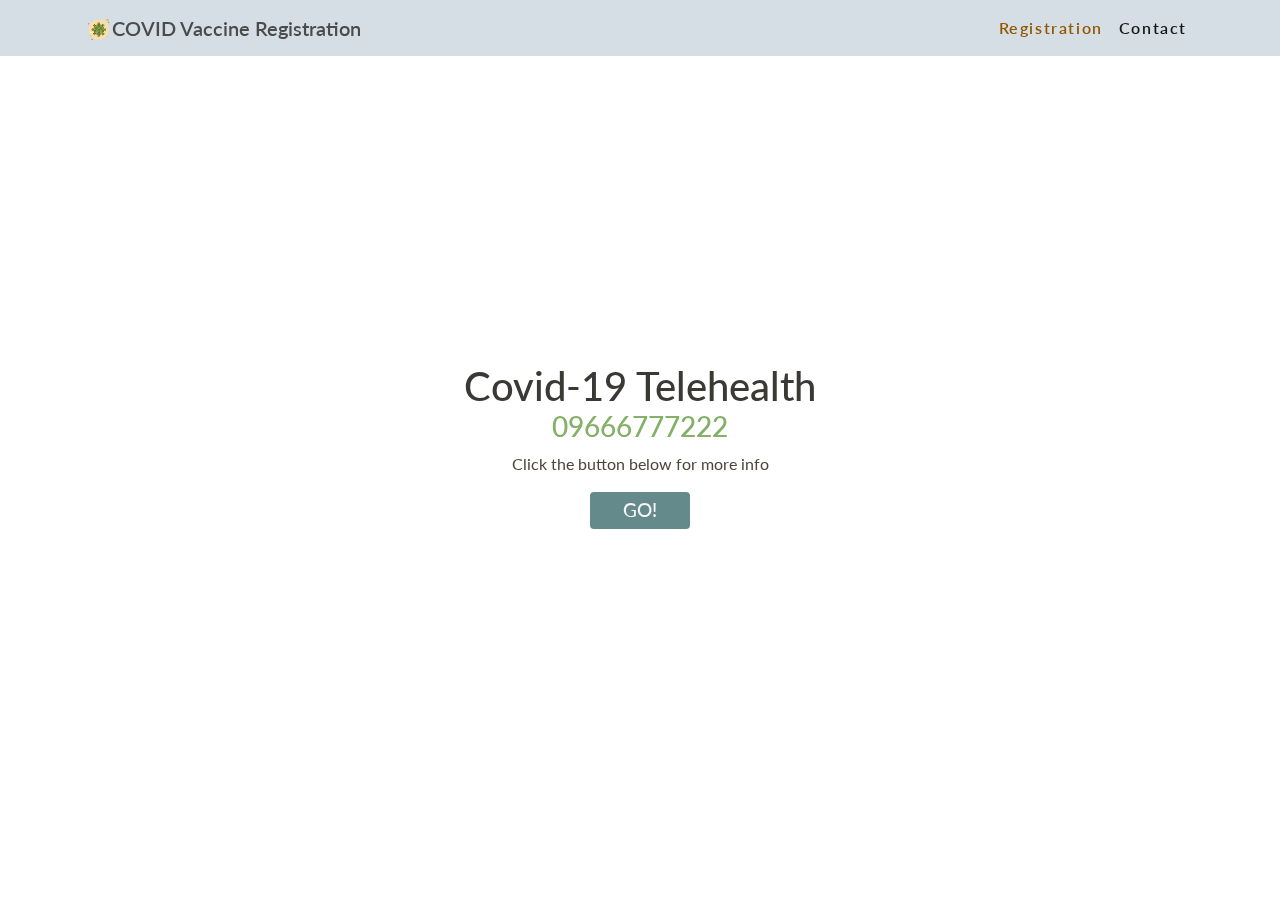
==== contact.html @ dded4750 "half" ====
<!DOCTYPE html>
<html lang="en">

<head>
    <meta charset="UTF-8">
    <meta http-equiv="X-UA-Compatible" content="IE=edge">
    <meta name="viewport" content="width=device-width, initial-scale=1.0">
    <link rel="stylesheet" href="https://maxcdn.bootstrapcdn.com/bootstrap/4.0.0/css/bootstrap.min.css"
        integrity="sha384-Gn5384xqQ1aoWXA+058RXPxPg6fy4IWvTNh0E263XmFcJlSAwiGgFAW/dAiS6JXm" crossorigin="anonymous">
    <title>CVR-Contact</title>
    <link rel="shortcut icon" href="img/coronavirus_50px.png" type="image/x-icon">
    <link rel="stylesheet" href="style.css">
</head>

<body>
    <nav class="navbar fixed-top navbar-expand-lg navbar-light bg-light">
        <div class='container'>
            <a style='letter-spacing: 0rem !important;' class="navbar-brand" href="index.html">
                <img src="img/coronavirus_50px.png" alt="" width="27" class="d-inline-block align-text-top">COVID
                Vaccine Registration
            </a>
            <button class="navbar-toggler" type="button" data-toggle="collapse" data-target="#navbarSupportedContent"
                aria-controls="navbarSupportedContent" aria-expanded="false" aria-label="Toggle navigation">
                <span class="navbar-toggler-icon"></span>
            </button>

            <div class="collapse navbar-collapse" id="navbarSupportedContent">
                <ul class="navbar-nav ml-auto">
                    <li class="nav-item">
                        <a class="nav-link" href="index.html">
                            <?html

$con = mysqli_connect('localhost', 'root');

if($con)
{
    echo 'Home';
}
else
{
    echo 'No connection';
}

?>
                        </a>
                    </li>
                    <li class="nav-item">
                        <a class="nav-link" href="registration.html">Registration</a>
                    </li>
                    <li class="nav-item active">
                        <a class="nav-link" href="contact.html">Contact</a>
                    </li>
                </ul>
            </div>
        </div>
    </nav>


    <div id='carouselExampleIndicators' class='carousel slide' data-ride='carousel' data-interval='7000'>
        <div class='carousel-inner' role='listbox'>
            <div class='carousel-item active' style='background-image: url(img/c10.jpg);'>
                <div style='position: absolute; top: 38%;' class='carousel-caption text-design text-center'>
                    <h1 style='color: #3a3934; margin-bottom: 0%;'>Covid-19 Telehealth</h1>
                    <h3 style='color: #84b068;'>09666777222</h3>
                    <p style='color: #4e4538;'>Click the button below for more info</P>
                    <a href="https://surokkha.gov.bd/"><button style='background-color: #658a8b; margin-top: 0%;'
                            type='submit' id="login_button" class="button"><span>GO!</span></button></a>
                </div>
            </div>
        </div>
    </div>
    </div>

    <script src="https://code.jquery.com/jquery-3.2.1.slim.min.js"
        integrity="sha384-KJ3o2DKtIkvYIK3UENzmM7KCkRr/rE9/Qpg6aAZGJwFDMVNA/GpGFF93hXpG5KkN"
        crossorigin="anonymous"></script>
    <script src="https://cdnjs.cloudflare.com/ajax/libs/popper.js/1.12.9/umd/popper.min.js"
        integrity="sha384-ApNbgh9B+Y1QKtv3Rn7W3mgPxhU9K/ScQsAP7hUibX39j7fakFPskvXusvfa0b4Q"
        crossorigin="anonymous"></script>
    <script src="https://maxcdn.bootstrapcdn.com/bootstrap/4.0.0/js/bootstrap.min.js"
        integrity="sha384-JZR6Spejh4U02d8jOt6vLEHfe/JQGiRRSQQxSfFWpi1MquVdAyjUar5+76PVCmYl"
        crossorigin="anonymous"></script>
</body>

</html>
---- style.css ----
@import url('https://fonts.googleapis.com/css2?family=Lato:wght@400;700&display=swap');

body
{
    overflow-x: hidden;
    font-family: 'Lato', sans-serif;
}
.navbar-brand
{
    color: rgb(75, 75, 75) !important;
}
.navbar
{
    /*text-transform: uppercase;*/
    font-weight: 600;
    font-size: 1rem;
    letter-spacing: .1rem;
    background: rgb(185, 199, 212, .6) !important;
}
.navbar-light .navbar-nav .nav-link
{
    color: rgb(146, 88, 0);
}
.navbar-light .navbar-nav .nav-link.active,
.navbar-light .navbar-nav .nav-link:hover
{
    color: #9b3636
}
.carousel-item
{ 
    margin-top: 0%;
    height: 100vh;
    background-size: cover;
    background-position: top center;
    width: 100%;
}
.carousel-item:before
{
    content: '';
    position: absolute;
    left: 0;
    top: 0;
    width: 100%;
    min-height: 100%;
    z-index: -1;
}
.carousel-item .container{
    position: absolute;
    left: 50%;
    top: 50%;
    transform: translate(-50%,-50%);
    text-align: center;
}
/*
.carousel-caption
{
    position: absolute;
    top: 38%;
}
or
{
    position: absolute;
    -webkit-transform: translateY(50%);
    -ms-transform: translateY(-50%);
    transform: translateY(-50%);
    top: 50%;
} */ 







.registration_body{
    background-image: url(img/c8.png);
}
.contact-form{
    margin-top: 6%;
    margin-bottom: 5%;
    max-width: 70%;
    border-radius: 20px;
}
.contact-form .form-control{
    background-color: rgb(185, 199, 212, .6) !important;
    border-color: rgb(67, 94, 119) !important;
    margin-bottom: 1% !important;
    color: whitesmoke !important;
}
.blank
{
    height: 180px;
}
.inputs
{
    margin-bottom: 1%;
}
.contact-form form{
    padding-left: 14%;
    padding-right: 14%;
}
.contact-form h3{
    margin-bottom: 4%;
    text-align: center;
    color: #f5f5f5;
}
.contact-form .btnContact {
    width: 50%;
    border: none;
    border-radius: 1rem;
    padding: 1.5%;
    background: #dc3545;
    font-weight: 600;
    color: #fff;
    cursor: pointer;
}
.btnContactSubmit
{
    width: 50%;
    border-radius: 1rem;
    padding: 1.5%;
    color: #fff;
    background-color: #0062cc;
    border: none;
    cursor: pointer;
}

.button {
    border-radius: 4px;
    background-color: rgb(182, 132, 175);
    border: none;
    color: whitesmoke;
    text-align: center;
    font-size: 19px;
    font-weight: 500;
    padding: 0.5%;
    width: 100px;
    transition: all 0.5s;
    cursor: pointer;
    margin-top: 3%;
  }
  
  .button span {
    cursor: pointer;
    display: inline-block;
    position: relative;
    transition: 0.5s;
  }
  
  .button span:after {
    content: '\00bb';
    position: absolute;
    opacity: 0;
    top: 0;
    right: -20px;
    transition: 0.5s;
  }
  
  .button:hover span {
    padding-right: 25px;
  }
  
  .button:hover span:after {
    opacity: 1;
    right: 0;
  }
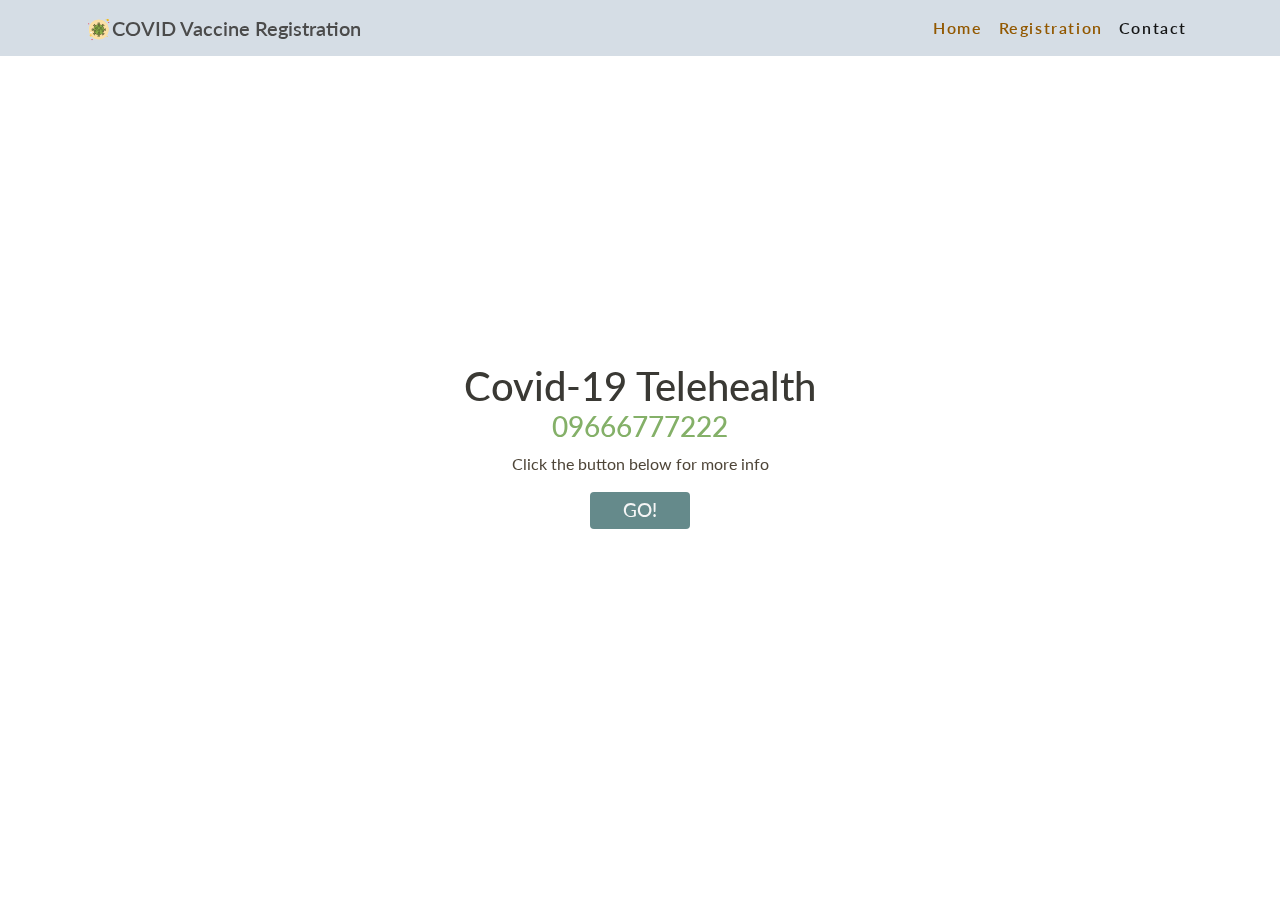
==== commit 029e4fe6: "half part 2" ====
--- a/contact.html
+++ b/contact.html
@@ -27,21 +27,7 @@
             <div class="collapse navbar-collapse" id="navbarSupportedContent">
                 <ul class="navbar-nav ml-auto">
                     <li class="nav-item">
-                        <a class="nav-link" href="index.html">
-                            <?html
-
-$con = mysqli_connect('localhost', 'root');
-
-if($con)
-{
-    echo 'Home';
-}
-else
-{
-    echo 'No connection';
-}
-
-?>
+                        <a class="nav-link" href="index.html">Home
                         </a>
                     </li>
                     <li class="nav-item">
--- a/style.css
+++ b/style.css
@@ -74,12 +74,6 @@
 
 .registration_body{
     background-image: url(img/c8.png);
-}
-.contact-form{
-    margin-top: 6%;
-    margin-bottom: 5%;
-    max-width: 70%;
-    border-radius: 20px;
 }
 .contact-form .form-control{
     background-color: rgb(185, 199, 212, .6) !important;
